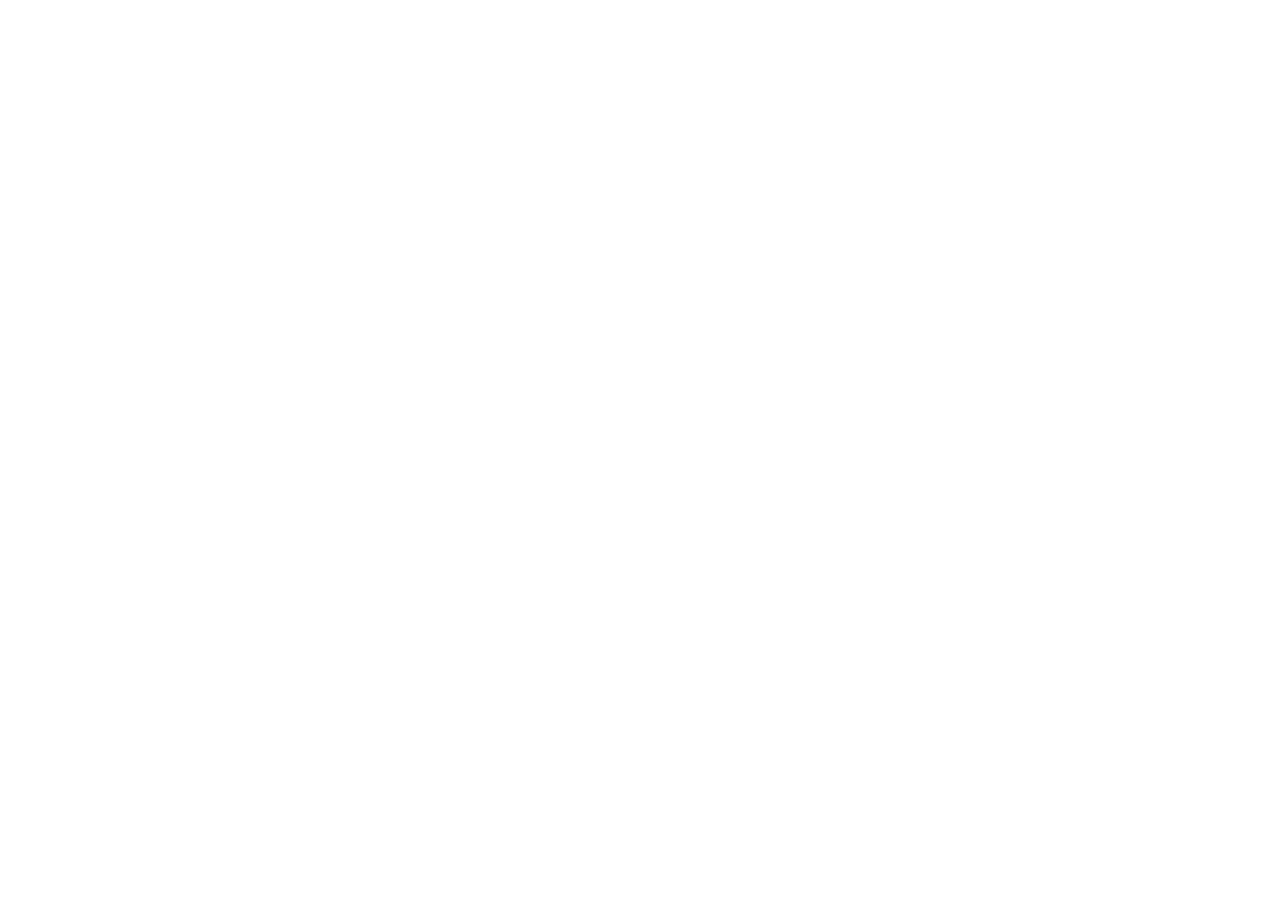
==== array.html @ 99e5d0a3 "Test commit" ====
<!DOCTYPE html>
<html lang="en">
<head>
    <meta charset="UTF-8">
    <meta name="viewport" content="width=device-width, initial-scale=1.0">    
    <link rel="stylesheet" type="text/css" href="array.css">
    <!-- <link href='https://fonts.googleapis.com/css?family=Poppins' rel='stylesheet'> -->

    <script src="https://kit.fontawesome.com/0748773ba3.js" crossorigin="anonymous"></script>
    <title>JavaScript Array</title>
</head>

<body>
    <div class="container">
        
    </div>

</body>

</html>
---- array.css ----
* {
  box-sizing: border-box;
}

html,
body {
  height: 100%;
  margin: 0;
  font-family: "Poppins", sans-serif;
  letter-spacing: 0.4px;
}

.container {
  min-height: 100vh;
  position: relative;
  overflow-y: scroll;
  scroll-snap-type: y mandatory;
}/*# sourceMappingURL=array.css.map */
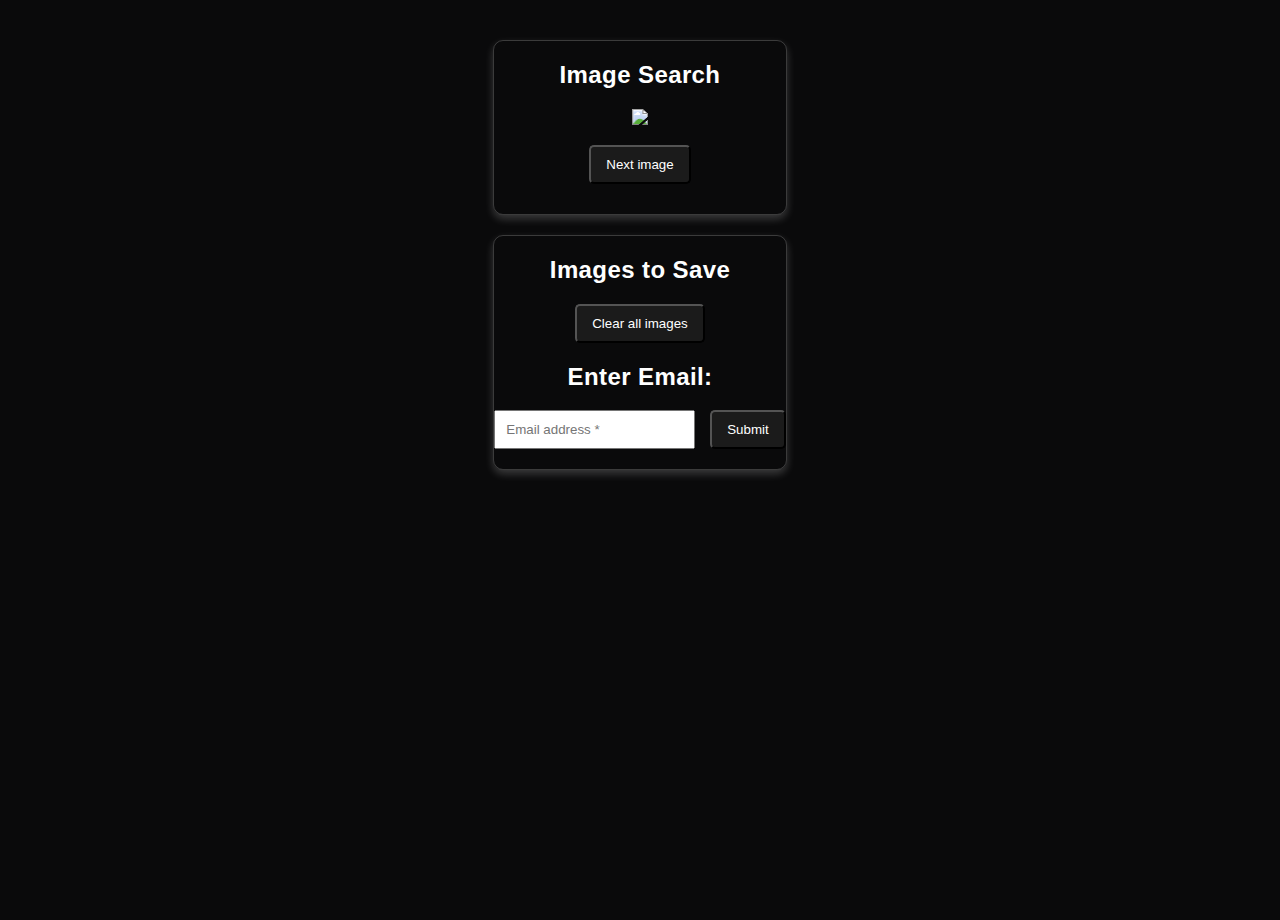
==== commit 806c3a8d: "Progress on array styling" ====
--- a/array.html
+++ b/array.html
@@ -12,9 +12,49 @@
 
 <body>
     <div class="container">
-        
+        <div class="containing">
+            <div class="emailPic_container">
+                <div class="random_picture">
+                    <div class="randomImg_header">
+                        <h2>Image Search</h2>
+                    </div>
+                    <div class="image">
+                        <img id="picsum_img" src="https://picsum.photos/200/300?random=1">
+                    </div>
+                    <div class="img-btn">
+                        <button id="change_img" type="submit">Next image</button>
+                    </div>
+                </div>
+
+
+                <div class="saved_img">
+                    <div class="image-gallery-container">
+                        <h2>Images to Save</h2>
+                        <button id="remove_all_btn" type="button">Clear all images</button>
+                        <div id="imageGallery" class="image-gallery">
+                          <!-- The submitted images will be displayed here -->
+                        </div>
+                      </div>
+
+
+                    <form id="GET_PIC" method="POST" >
+                        <div class="form_header">
+                            <h2>Enter Email:</h2>
+                        </div>
+                        <div class="input_fields info" id="Email_Address">
+                          <input placeholder="Email address *" type="text" id="email" name="email">
+                        <button type="submit">Submit</button><br>
+                        <div class="error"></div>
+                        </div>
+                    </form>
+                </div>
+            </div>
+        </div>
     </div>
 
+<script src="https://code.jquery.com/jquery-3.7.0.min.js" integrity="sha256-2Pmvv0kuTBOenSvLm6bvfBSSHrUJ+3A7x6P5Ebd07/g=" crossorigin="anonymous"></script>
+<script src="https://picsum.photos/seed/picsum/200/300" type="text/javascript"></script>
+<script src="array.js"></script>
 </body>
 
 </html>--- a/array.css
+++ b/array.css
@@ -8,6 +8,7 @@
   margin: 0;
   font-family: "Poppins", sans-serif;
   letter-spacing: 0.4px;
+  background-color: #0A0A0B;
 }
 
 .container {
@@ -15,4 +16,66 @@
   position: relative;
   overflow-y: scroll;
   scroll-snap-type: y mandatory;
+  margin: 20px 20px 0 20px;
+}
+
+.error {
+  color: red;
+}
+
+.containing {
+  display: flex;
+  align-items: center;
+  justify-content: center;
+}
+
+.image {
+  display: flex;
+  justify-content: center;
+}
+
+.emailPic_container h2,
+.form_header h2 {
+  color: white;
+}
+
+.random_picture,
+.saved_img {
+  margin-top: 20px;
+  padding-bottom: 20px;
+  border: 1px solid rgba(255, 255, 255, 0.2);
+  border-radius: 10px;
+  box-shadow: 0 4px 8px 0 rgba(255, 255, 255, 0.2);
+}
+
+.saved_img {
+  padding-bottom: 20px;
+}
+
+.img-btn,
+.randomImg_header,
+.image-gallery-container {
+  text-align: center;
+  margin-bottom: 10px;
+}
+
+form {
+  text-align: center;
+}
+
+.input_fields input {
+  margin-right: 10px;
+  padding: 10px;
+}
+
+.image {
+  margin: 10px 0 20px 0;
+}
+
+.container button {
+  text-decoration: none;
+  padding: 10px 15px;
+  border-radius: 5px;
+  background-color: #1b1b1b;
+  color: white;
 }/*# sourceMappingURL=array.css.map */